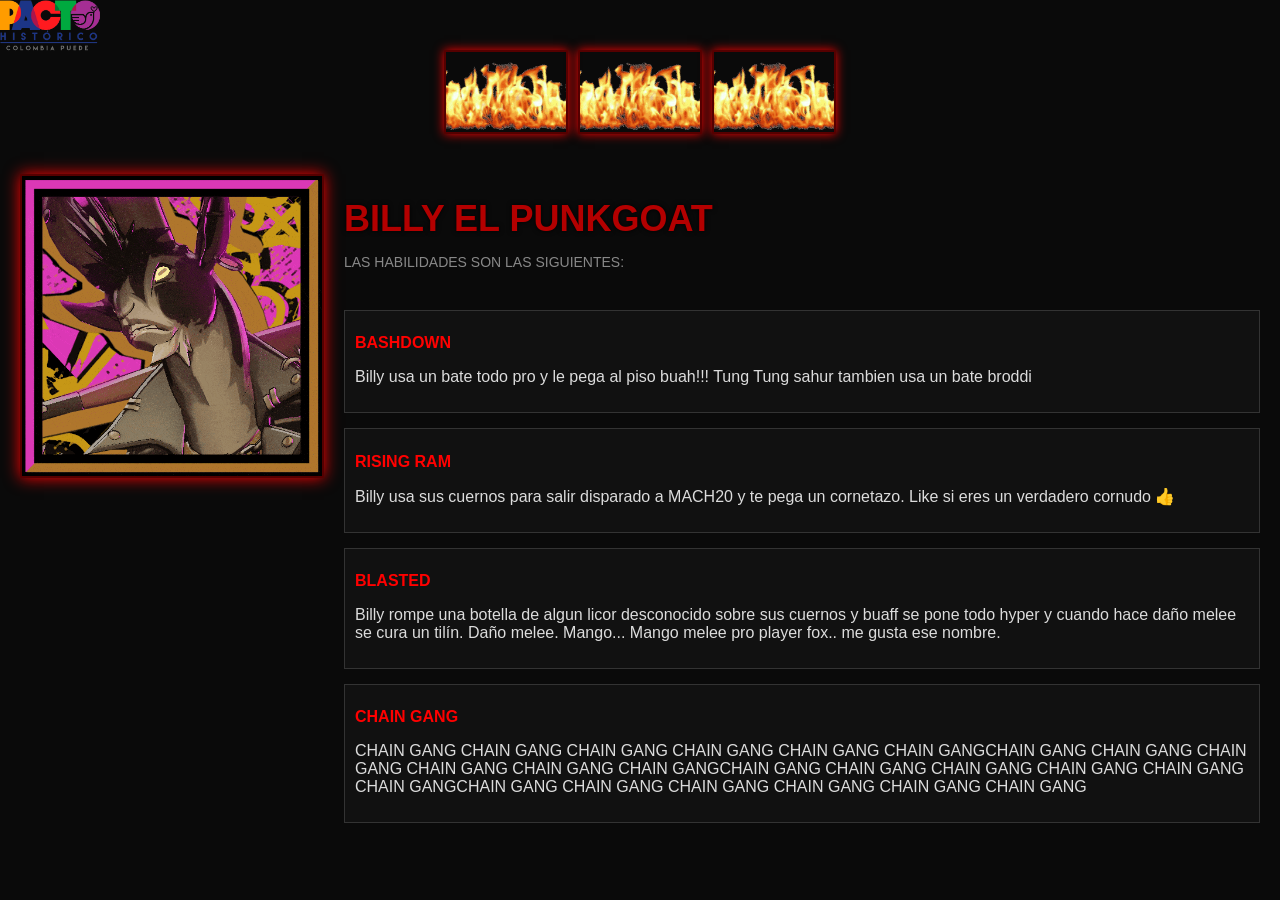
==== billy.html @ c3d3522e "pagina billy1" ====
<!DOCTYPE html>
<html lang="es">
<head>
    <meta charset="UTF-8">
    <meta name="viewport" content="width=device-width, initial-scale=1.0">
    <title>da goat</title>
    <link rel="stylesheet" href="style.css">
</head>
<body>

    <!-- FIRE GIFS TOP -->
    <div class="fire-section">
        <img src="assets/faiah.gif">
        <img src="assets/faiah.gif">
        <img src="assets/faiah.gif">
    </div>

    <!-- BOUNCING WATERMARK (same as index) -->
    <div class="watermark">
        <img src="assets/pactio.png">
    </div>

    <!-- MAIN LAYOUT -->
    <div class="character-container">

        <!-- LEFT SIDE IMAGE -->
        <div class="character-image">
            <img src="assets/billy2.gif" alt="character">
        </div>

        <!-- RIGHT SIDE CONTENT -->
        <div class="character-info">

            <h1>BILLY EL PUNKGOAT</h1>
            <p class="subtitle">LAS HABILIDADES SON LAS SIGUIENTES:</p>

            <!-- ABILITY 1 -->
            <div class="ability">
                <h2>BASHDOWN</h2>
                <p>Billy usa un bate todo pro y le pega al piso buah!!! Tung Tung sahur tambien usa un bate broddi</p>
            </div>

            <!-- ABILITY 2 -->
            <div class="ability">
                <h2>RISING RAM</h2>
                <p>Billy usa sus cuernos para salir disparado a MACH20 y te pega un cornetazo. Like si eres un verdadero cornudo 👍</p>
            </div>

            <!-- ABILITY 3 -->
            <div class="ability">
                <h2>BLASTED</h2>
                <p>Billy rompe una botella de algun licor desconocido sobre sus cuernos y buaff se pone todo hyper y cuando hace daño melee se cura un tilín. Daño melee. Mango... Mango melee pro player fox.. me gusta ese nombre.</p>
            </div>

            <!-- ABILITY 4 -->
            <div class="ability">
                <h2>CHAIN GANG</h2>
                <p>CHAIN GANG CHAIN GANG CHAIN GANG CHAIN GANG CHAIN GANG CHAIN GANGCHAIN GANG CHAIN GANG CHAIN GANG CHAIN GANG CHAIN GANG CHAIN GANGCHAIN GANG CHAIN GANG CHAIN GANG CHAIN GANG CHAIN GANG CHAIN GANGCHAIN GANG CHAIN GANG CHAIN GANG CHAIN GANG CHAIN GANG CHAIN GANG </p>
            </div>

        </div>

    </div>

</body>
</html>
---- style.css ----
body {
    background-color: #0a0a0a;
    color: #dcdcdc;
    font-family: Arial, Helvetica, sans-serif;
    margin: 0;
    padding: 0;
}

.container {
    text-align: center;
    padding: 30px;
}

h1 {
    font-size: 36px;
    margin-bottom: 10px;
    color: #b30000;
    text-shadow: 0 0 5px black;
}

.subtitle {
    font-size: 14px;
    margin-bottom: 40px;
    color: #888;
}

.grid {
    display: grid;
    grid-template-columns: repeat(auto-fit, minmax(180px, 1fr));
    gap: 20px;
}

.card {
    background-color: #111;
    border: 1px solid #333;
    text-decoration: none;
    color: #ccc;
    padding: 10px;
    transition: 0.2s;
}

.card:hover {
    background-color: #1a1a1a;
    border-color: #555;
}

.image-placeholder {
    width: 100%;
    height: 120px;
    background-color: #222;
    border: 1px dashed #444;
    margin-bottom: 10px;
}

.card p {
    font-size: 12px;
}

.card img {
    width: 100%;
    height: 120px;
    object-fit: cover;
    border: 1px solid #444;
    margin-bottom: 10px;

    }

    .fire-section {
    margin-top: 50px;
    display: flex;
    justify-content: center;
    gap: 10px;
    padding-bottom: 20px;
}

.fire-section img {
    width: 120px;
    height: 80px;
    object-fit: cover;
    border: 2px solid #550000;
    box-shadow: 0 0 10px #ff0000;
}

.lit-banner {
    background-color: #000;
    border-top: 3px solid red;
    border-bottom: 3px solid red;
    margin: 20px 0;
    padding: 5px 0;
    box-shadow: 0 0 15px red;
}

.lit-banner marquee {
    color: yellow;
    font-weight: bold;
    font-size: 16px;
    text-shadow: 
        0 0 5px red,
        0 0 10px red,
        0 0 15px darkred;
    animation: blink 0.8s infinite;
}

/* cursed blinking effect */
@keyframes blink {
    0% { opacity: 1; }
    50% { opacity: 0.2; }
    100% { opacity: 1; }
}

.fake-downloads {
    margin-top: 40px;
    display: flex;
    justify-content: center;
    gap: 15px;
    flex-wrap: wrap;
}

.scam-btn {
    background-color: red;
    color: white;
    border: 3px solid darkred;
    padding: 15px 20px;
    font-size: 14px;
    font-weight: bold;
    cursor: pointer;
    text-transform: uppercase;
    box-shadow: 0 0 10px red;
    animation: glitchBlink 0.7s infinite;
}

.scam-btn {
    background-color: #ff0000; /* pure bright red */
    color: white;
    border: 3px solid #990000;
    padding: 15px 20px;
    font-size: 14px;
    font-weight: bold;
    cursor: pointer;
    text-transform: uppercase;

    /* THIS is what makes it pop */
    box-shadow: 
        0 0 10px #ff0000,
        0 0 20px #ff0000,
        0 0 40px #ff0000;

    animation: glitchBlink 0.7s infinite;
}

.scam-btn:hover {
    background-color: #ff1a1a;
    transform: scale(1.15);
    box-shadow: 
        0 0 20px #ff0000,
        0 0 40px #ff0000,
        0 0 80px #ff0000;
      }   

@keyframes glitchBlink {
    0% { opacity: 1; }
    50% { opacity: 0.4; }
    100% { opacity: 1; }

}

.watermark {
    position: fixed;
    top: 0;
    left: 0;

    pointer-events: none;
    z-index: 999;

    animation: dvdBounce 8s linear infinite;
}

.watermark img {
    width: 100px;
}

@keyframes dvdBounce {
    0%   { transform: translate(0, 0); }
    25%  { transform: translate(calc(100vw - 100px), 0); }
    50%  { transform: translate(calc(100vw - 100px), calc(100vh - 100px)); }
    75%  { transform: translate(0, calc(100vh - 100px)); }
    100% { transform: translate(0, 0); }
}

body {
    overflow-x: hidden; /* prevents sideways scroll */
    overflow-y: auto;   /* allows vertical scroll */
}

.corner-image {
    position: fixed;
    top: 10px;
    left: 10px;

    z-index: 1000;
}

.corner-image img {
    width: 200px;   /* not too big */
    height: auto;
}

.character-container {
    display: flex;
    gap: 20px;
    padding: 20px;
}

.character-image img {
    width: 300px; /* big character image */
    border: 2px solid #550000;
    box-shadow: 0 0 15px red;
    flex-shrink: 0;
}

.character-info {
    flex: 1;
    min-width: 0; /* THIS is the key fix */
}

.ability {
    background-color: #111;
    border: 1px solid #333;
    margin-bottom: 15px;
    padding: 10px;
}

.ability p {
    word-wrap: break-word;
}

.ability h2 {
    color: #ff0000;
    font-size: 16px;
}
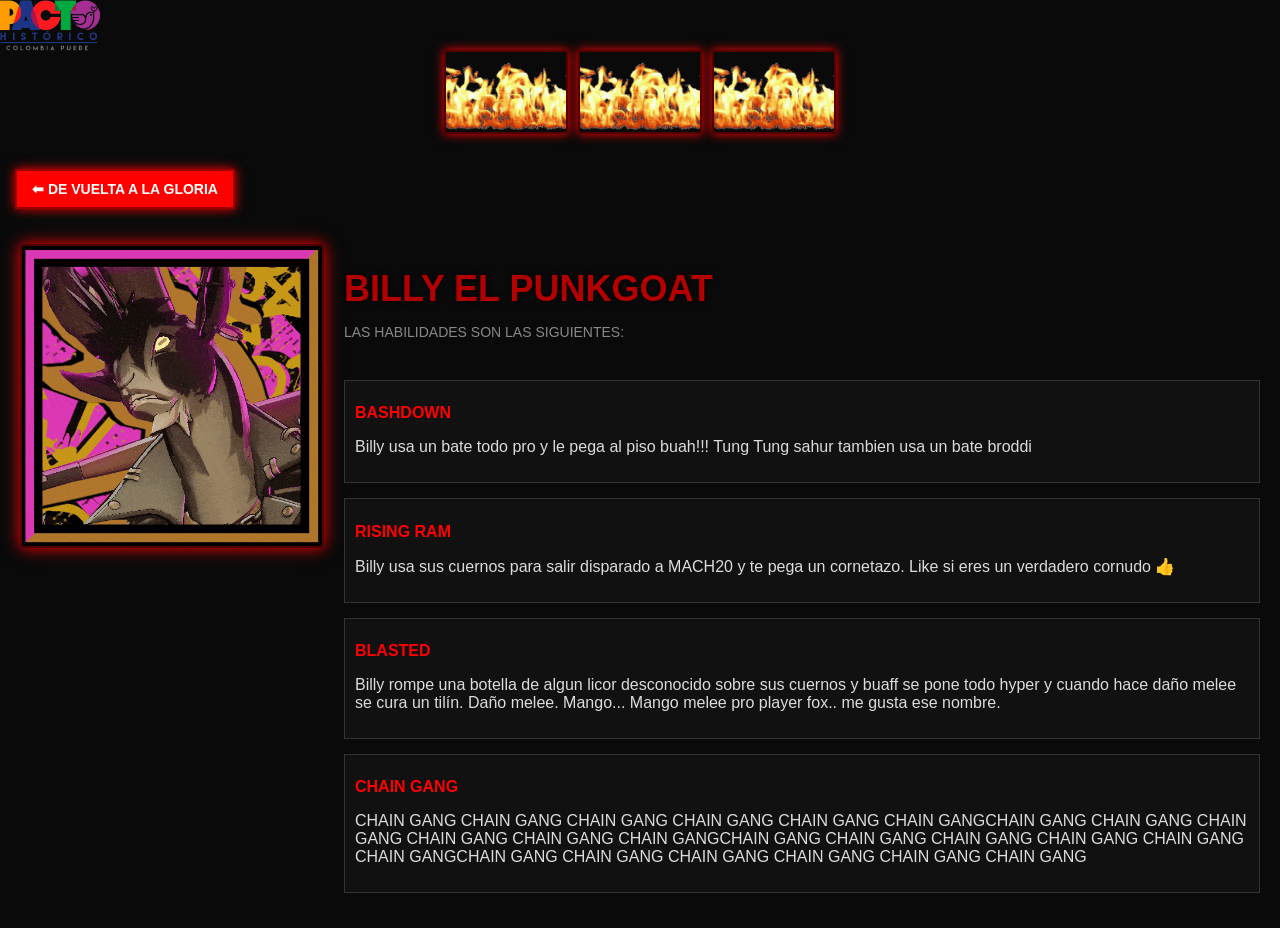
==== commit 81615182: "venator added" ====
--- a/billy.html
+++ b/billy.html
@@ -14,6 +14,10 @@
         <img src="assets/faiah.gif">
         <img src="assets/faiah.gif">
     </div>
+
+    <a href="index.html" class="back-button">
+    ⬅ DE VUELTA A LA GLORIA
+    </a>
 
     <!-- BOUNCING WATERMARK (same as index) -->
     <div class="watermark">
--- a/style.css
+++ b/style.css
@@ -238,3 +238,26 @@
     color: #ff0000;
     font-size: 16px;
 }
+
+.back-button {
+    display: inline-block;
+    margin: 15px;
+    padding: 10px 15px;
+
+    background-color: #ff0000;
+    color: white;
+    text-decoration: none;
+    font-weight: bold;
+    font-size: 14px;
+
+    border: 2px solid #990000;
+    box-shadow: 0 0 10px red;
+
+    transition: 0.2s;
+}
+
+.back-button:hover {
+    background-color: #cc0000;
+    transform: scale(1.1);
+    box-shadow: 0 0 20px red;
+}
